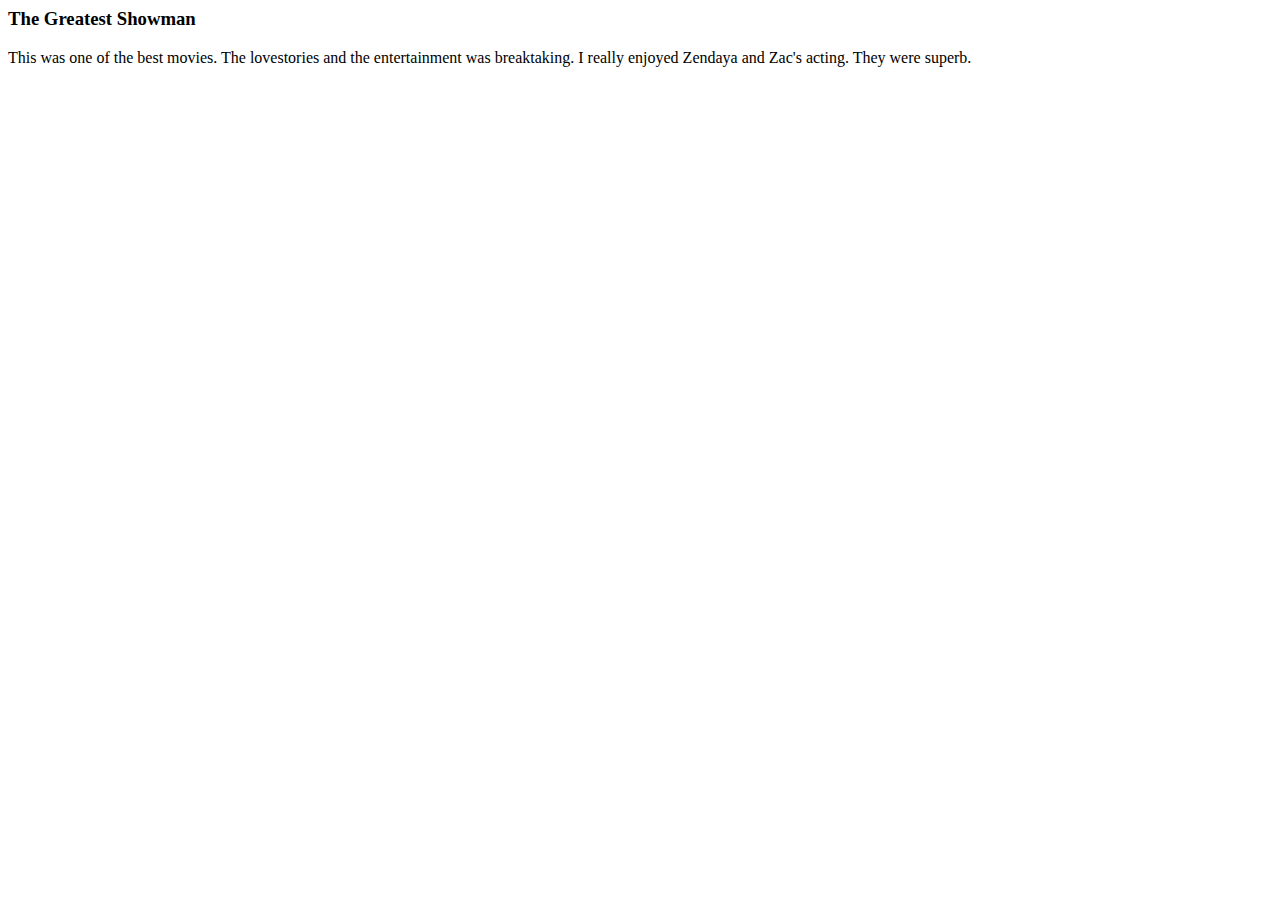
==== GreatestShowman.html @ 681df1bc "movie names" ====
<html lang="en">
<head>
    <meta charset="UTF-8">
    <meta http-equiv="X-UA-Compatible" content="IE=edge">
    <meta name="viewport" content="width=device-width, initial-scale=1.0">
    <title>Document</title>
</head>
<body>
    <h3>The Greatest Showman</h3>
    <p>This was one of the best movies. The lovestories and the entertainment was breaktaking. I really enjoyed Zendaya and Zac's acting. They were superb.</p>




</body>
</html>
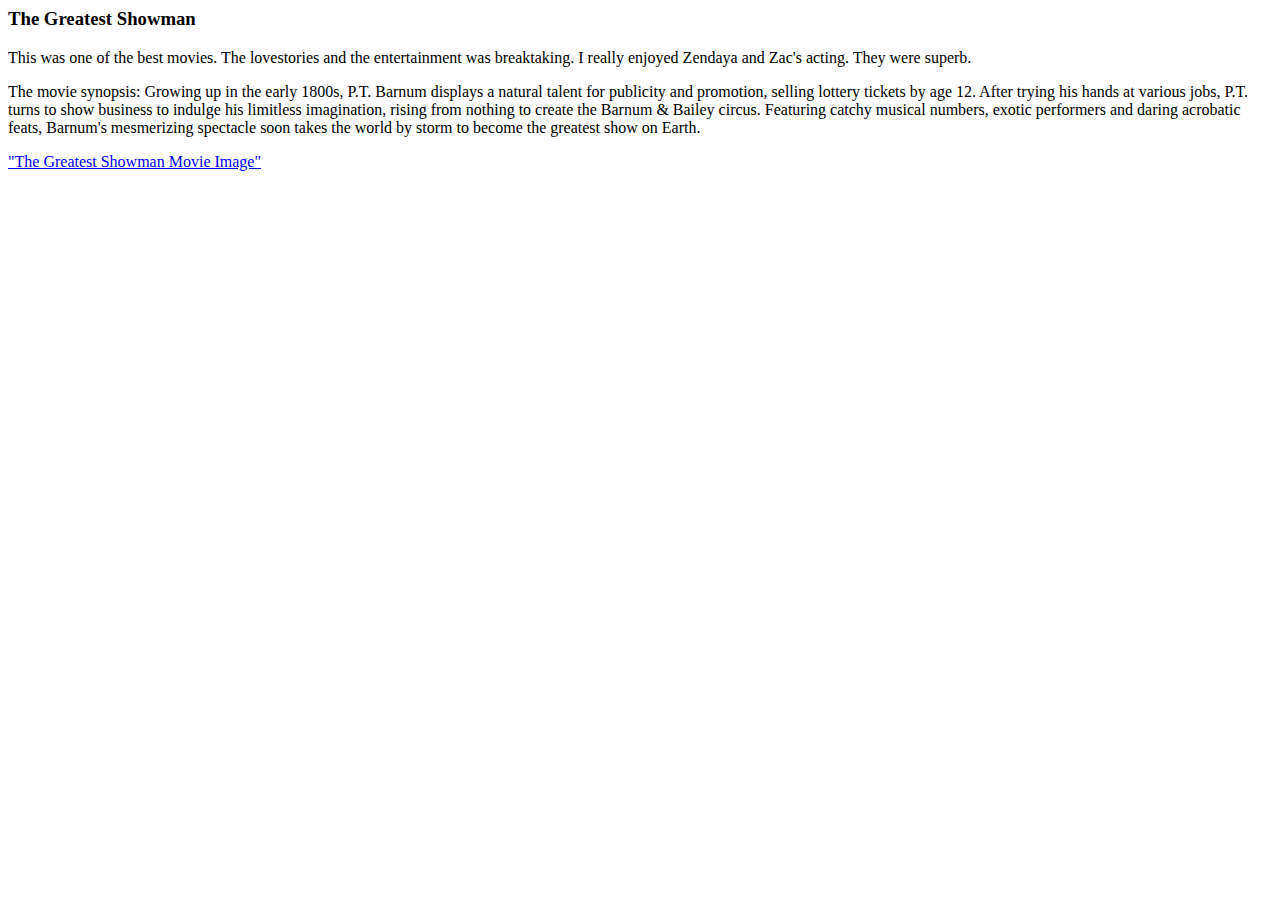
==== commit ae266eeb: "updates the greatest showman page" ====
--- a/GreatestShowman.html
+++ b/GreatestShowman.html
@@ -6,11 +6,15 @@
     <title>Document</title>
 </head>
 <body>
+
+
     <h3>The Greatest Showman</h3>
     <p>This was one of the best movies. The lovestories and the entertainment was breaktaking. I really enjoyed Zendaya and Zac's acting. They were superb.</p>
 
+<p>The movie synopsis:
+    Growing up in the early 1800s, P.T. Barnum displays a natural talent for publicity and promotion, selling lottery tickets by age 12. After trying his hands at various jobs, P.T. turns to show business to indulge his limitless imagination, rising from nothing to create the Barnum & Bailey circus. Featuring catchy musical numbers, exotic performers and daring acrobatic feats, Barnum's mesmerizing spectacle soon takes the world by storm to become the greatest show on Earth.
+</p>
 
-
-
+<a href="https://encrypted-tbn2.gstatic.com/images?q=tbn:ANd9GcTW35B8-OUeYO9b3pNoqvPa6MLG_y-7yfs9LmkjSUCkQeGOOD3s"> "The Greatest Showman Movie Image"</a>
 </body>
 </html>